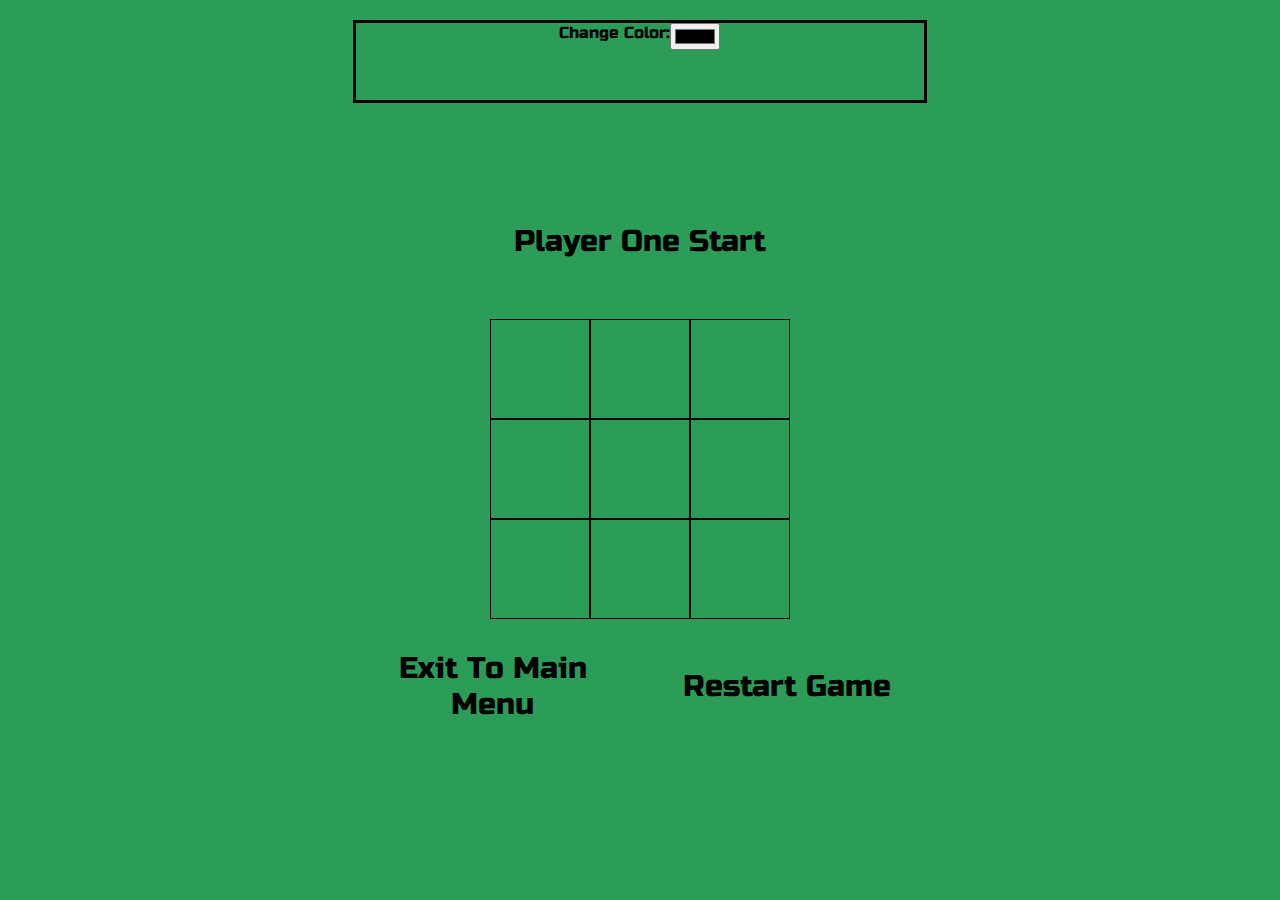
==== game.html @ b3d4a344 "edit" ====
<!DOCTYPE html>
<html lang="en">
    <head>
        <meta charset="UTF-8">
        <meta name="viewport" content="width=device-width, initial-scale=1.0">
        <title>Tic Tac Toe</title>
        <link href="https://fonts.googleapis.com/css2?family=Russo+One&display=swap" rel="stylesheet">
        <link rel="stylesheet" href="css/style.css">
    </head>
    <body id="body-game">
        <div id="container">
            <div id="custome-game" class="flex width-align">
                <div class="change_color flex width-align">

                    <label>Change Color:  </label>
                    <input type="color" id="color">
                </div>
            </div>
            <div class="boardInst flex width-align">
                Player One Start
            </div>
            <div class="container-game flex width-align">
                <!-- First row -->
                <button class="styleButton" id="spot1" onclick="move(this)"></button>
                <button class="styleButton" id="spot2" onclick="move(this)"></button>
                <button class="styleButton" id="spot3" onclick="move(this)"></button>
                <!-- Second row-->
                <button class="styleButton" id="spot4" onclick="move(this)"></button>
                <button class="styleButton" id="spot5" onclick="move(this)"></button>
                <button class="styleButton" id="spot6" onclick="move(this)"></button>
                <!-- Third row-->
                <button class="styleButton" id="spot7" onclick="move(this)"></button><!-- 'this' refers to the object it belongs to-->
                <button class="styleButton" id="spot8" onclick="move(this)"></button>
                <button class="styleButton" id="spot9" onclick="move(this)"></button>      
            </div>
            <div class="button-center flex width-align button-style-game">
                <button id="menu">Exit To Main Menu</button>
                <button id="restart">Restart Game</button>
            </div>
        </div>
        
        <!-- Start Script -->  
        <script src="https://code.jquery.com/jquery-3.3.1.js"></script>
        <script src="js/main.js"></script>  
        <!-- End Script--> 
    </body>
</html>
---- css/style.css ----
/*      
    style game Tic Tac Toe

    will style two pages will begin with index.html 

    then game.html

*/


/*   Start to style index.html page =============
=================================================*/
#body-index{
    background-image: url('https://cdn.substack.com/image/fetch/f_auto,q_auto:good,fl_progressive:steep/https%3A%2F%2Fbucketeer-e05bbc84-baa3-437e-9518-adb32be77984.s3.amazonaws.com%2Fpublic%2Fimages%2Fc87f3778-c8bb-4f29-b7f0-3cf6b01b3c18_1920x1080.png');
    background-repeat: no-repeat;
    background-size: cover;
    font-family: 'Russo One', sans-serif;
}
#container{
    width: 90%;
    margin: auto;
}


/* Start Header */
.flex-header{
    display: flex;
    justify-content: center;
    
}


#header-name .name-game{
    color: #000000;
    font-weight: bold;
    font-size: 70px;
}
/* End Header */

/* Start button */
.flex-section-button{
    display: flex;
    justify-content: center;
    
}
.sectionButt{
    position: relative;
    
}
.sectionButt .button{
    
    background-color: transparent;
    font-size: 40px;
    /*  border: ;*/
    border: 0;
    font-weight: bold;
    
}
.sectionButt #butGame:hover{
    text-shadow: 1px 1px 2px black, 0 0 2px black, 0 0 2px white;
}
.sectionButt #quit:hover{
    text-shadow: 1px 1px 2px black, 0 0 2px black, 0 0 2px white;
}
/* .paddingBetweenButton{
    margin-left: 20px;
} */
.sectionButt {
    font-family: 'Fontdiner Swanky'
}

.button-position-game{
    font-family: 'Russo One', sans-serif;
    position: absolute;
    top: 500px;
}
.button-position-quit{
    font-family: 'Russo One', sans-serif;
    position: absolute;
    top: 550px;
}


/* Start button */
/*   End style index.html page ===================
=================================================*/


/*   Start style game.html page ===================
=================================================*/
#body-game{
    background-color: #2C9D58;
    font-family: 'Russo One', sans-serif;
}
.flex{
    display: flex;
    justify-content: center;
    align-content: center;
    margin: auto;
    
}

#container #custome-game{
    border: 3px solid #000000;
    margin-top: 20px;
    padding-bottom: 50px;
}
#container .container-game{
    
    display: grid;
    grid-template-columns: repeat(3, 100px);
    grid-template-rows: repeat(3, 100px);

}
.container-game button{
    font-size: 30px;
}
.container-game .styleButton{
    font-size: 84px;
    background-color: transparent;
    border: 1px solid;
    transition: 1s;
}
.styleButton:hover{
    background-color: #84817a;
}

#buttClick{
    border: 10px solid #d1ccc0;
    background-color: #84817a;
    border: 10px solid #ccae62;
}

#container #menu{
    
    border-radius: 20px;
    margin-top: 30px;
    width: 100%;
    margin-right: 20px;
    background-color: transparent;
    border: none;
    font-size: 30px;
}
#container #menu:hover,
#container #restart:hover{
    color: black;
    text-shadow: 1px 1px 2px black, 0 0 2px black, 0 0 2px white;
}
#container #restart{
    background-color: transparent;
    border: none;
    border-radius: 20px;
    margin-top: 30px;
    width: 100%;
    font-size: 30px;
}

#container .boardInst{
    font-size: 30px;
    padding: 30px;
    margin-bottom: 30px;
    width: 30%;
    margin-top: 90px
}
.width-align{
    width: 50%
}
#menu,#restart{
    font-family: 'Russo One', sans-serif;

}
/*   End style game.html page ===================
=================================================*/
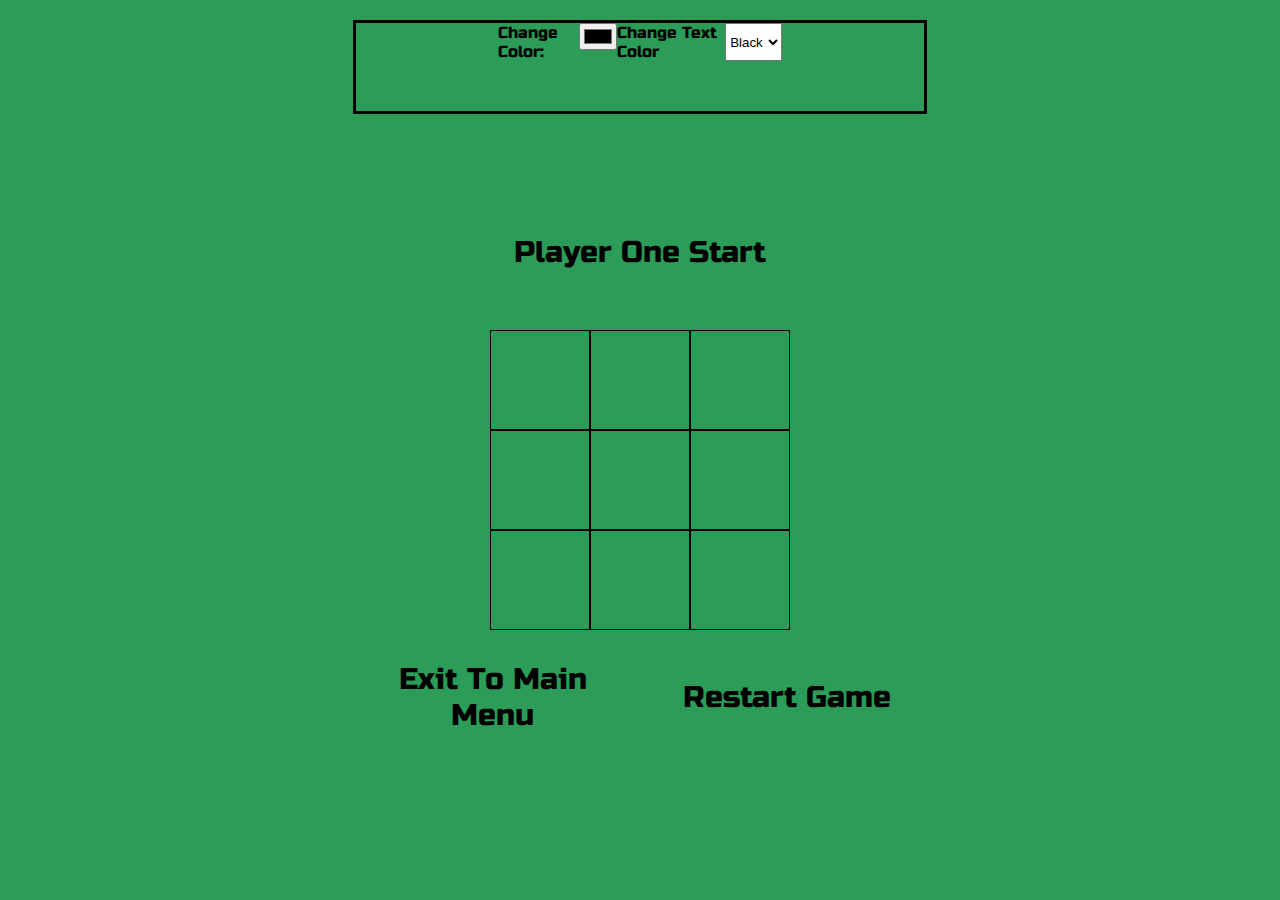
==== commit b5e5d769: "functions" ====
--- a/game.html
+++ b/game.html
@@ -11,9 +11,17 @@
         <div id="container">
             <div id="custome-game" class="flex width-align">
                 <div class="change_color flex width-align">
-
                     <label>Change Color:  </label>
                     <input type="color" id="color">
+                    <label>Change Text Color</label>
+                    <select id="color-text">
+                        <option id="color-black">
+                            Black
+                        </option>
+                        <option id="color-white">
+                            White
+                        </option>
+                    </select>
                 </div>
             </div>
             <div class="boardInst flex width-align">
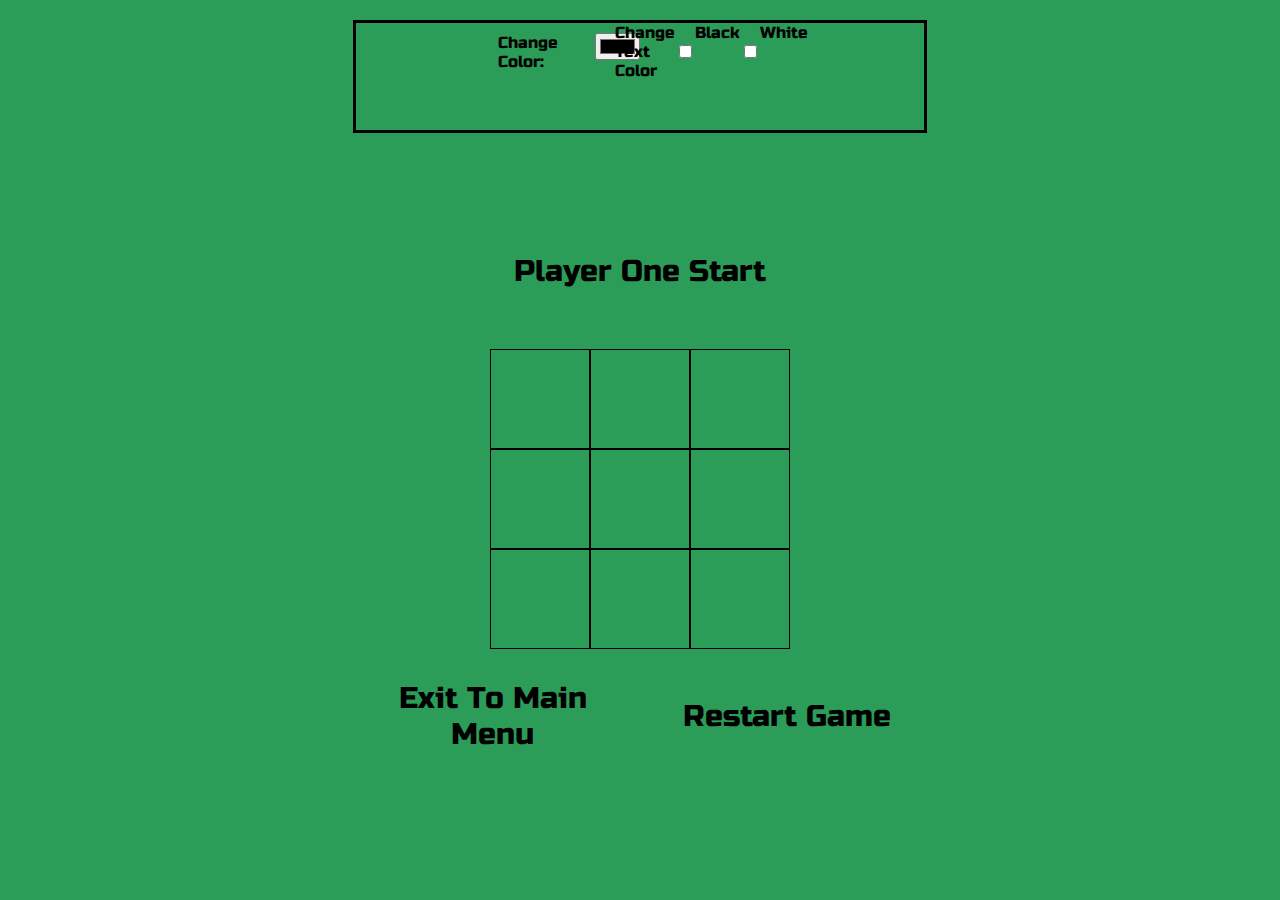
==== commit 474b1800: "add features in my custom game box" ====
--- a/game.html
+++ b/game.html
@@ -11,17 +11,15 @@
         <div id="container">
             <div id="custome-game" class="flex width-align">
                 <div class="change_color flex width-align">
-                    <label>Change Color:  </label>
-                    <input type="color" id="color">
-                    <label>Change Text Color</label>
-                    <select id="color-text">
-                        <option id="color-black">
-                            Black
-                        </option>
-                        <option id="color-white">
-                            White
-                        </option>
-                    </select>
+                    <div class="flex width-align">
+                        <label>Change Color:  </label>
+                        <input type="color" id="color">
+                    </div>
+                    <div id="color-text" class="flex width-align">
+                        <label>Change Text Color</label>
+                        <input type="checkbox" id="color-black">Black</input>
+                        <input type="checkbox" id="color-white">White</input>
+                    </div>
                 </div>
             </div>
             <div class="boardInst flex width-align">
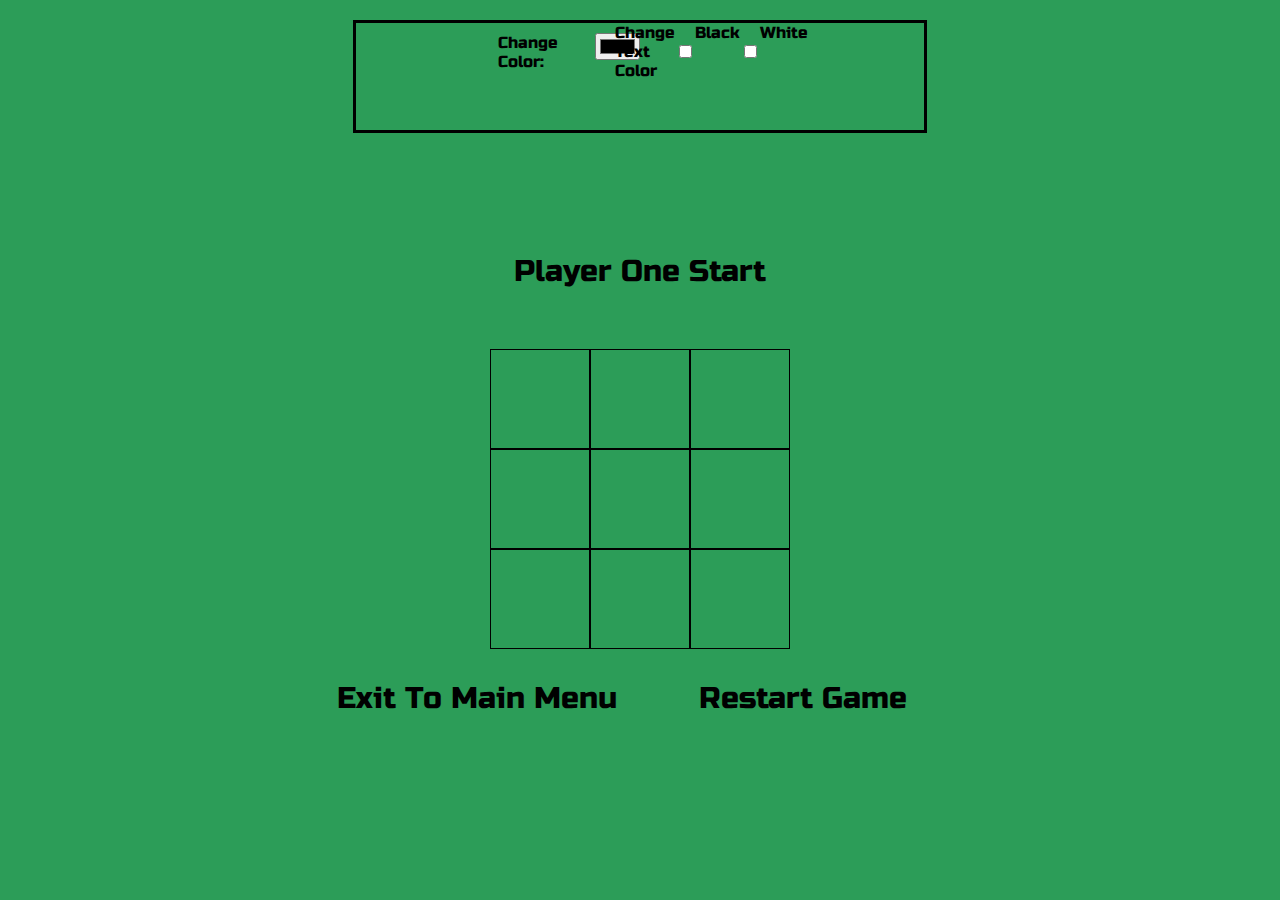
==== commit 01db6f8e: "edit style" ====
--- a/game.html
+++ b/game.html
@@ -15,7 +15,7 @@
                         <label>Change Color:  </label>
                         <input type="color" id="color">
                     </div>
-                    <div id="color-text" class="flex width-align">
+                    <p id="color-text" class="flex width-align">
                         <label>Change Text Color</label>
                         <input type="checkbox" id="color-black">Black</input>
                         <input type="checkbox" id="color-white">White</input>
--- a/css/style.css
+++ b/css/style.css
@@ -1,10 +1,7 @@
 /*      
     style game Tic Tac Toe
-
     will style two pages will begin with index.html 
-
     then game.html
-
 */
 
 
@@ -105,7 +102,7 @@
     margin-top: 20px;
     padding-bottom: 50px;
 }
-#container .container-game{
+.container-game{
     
     display: grid;
     grid-template-columns: repeat(3, 100px);
@@ -131,8 +128,7 @@
     border: 10px solid #ccae62;
 }
 
-#container #menu{
-    
+#menu{
     border-radius: 20px;
     margin-top: 30px;
     width: 100%;
@@ -141,12 +137,12 @@
     border: none;
     font-size: 30px;
 }
-#container #menu:hover,
-#container #restart:hover{
+#menu:hover,
+#restart:hover{
     color: black;
     text-shadow: 1px 1px 2px black, 0 0 2px black, 0 0 2px white;
 }
-#container #restart{
+#restart{
     background-color: transparent;
     border: none;
     border-radius: 20px;
@@ -155,7 +151,7 @@
     font-size: 30px;
 }
 
-#container .boardInst{
+.boardInst{
     font-size: 30px;
     padding: 30px;
     margin-bottom: 30px;
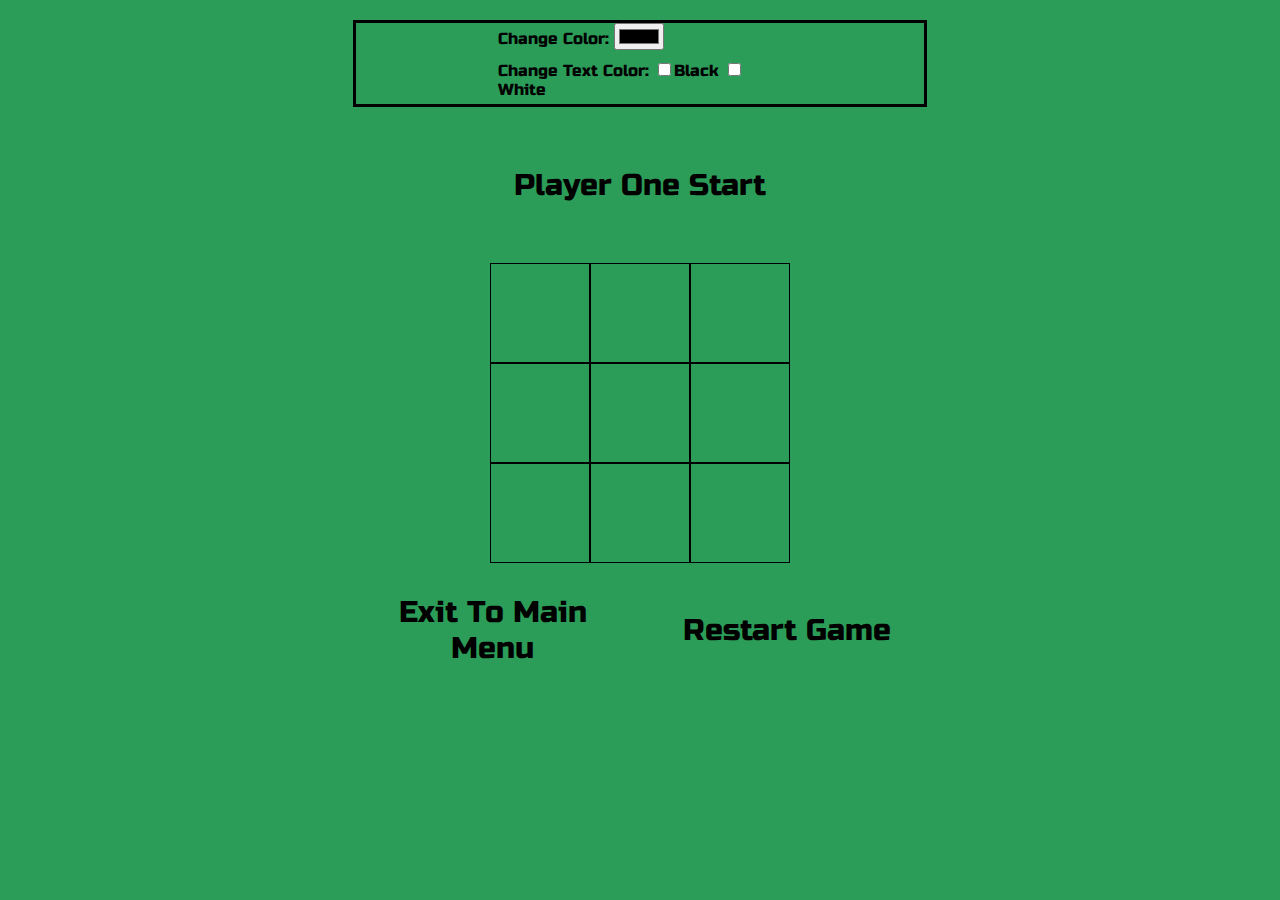
==== commit e416b44d: "style" ====
--- a/game.html
+++ b/game.html
@@ -10,13 +10,13 @@
     <body id="body-game">
         <div id="container">
             <div id="custome-game" class="flex width-align">
-                <div class="change_color flex width-align">
-                    <div class="flex width-align">
+                <div class="change_color width-align">
+                    <div id="color-background" class="width-align">
                         <label>Change Color:  </label>
                         <input type="color" id="color">
                     </div>
-                    <p id="color-text" class="flex width-align">
-                        <label>Change Text Color</label>
+                    <div id="color-text" class="width-align">
+                        <label>Change Text Color:</label>
                         <input type="checkbox" id="color-black">Black</input>
                         <input type="checkbox" id="color-white">White</input>
                     </div>
@@ -27,17 +27,17 @@
             </div>
             <div class="container-game flex width-align">
                 <!-- First row -->
-                <button class="styleButton" id="spot1" onclick="move(this)"></button>
-                <button class="styleButton" id="spot2" onclick="move(this)"></button>
-                <button class="styleButton" id="spot3" onclick="move(this)"></button>
+                <button class="styleButton" id="spot1"></button>
+                <button class="styleButton" id="spot2"></button>
+                <button class="styleButton" id="spot3"></button>
                 <!-- Second row-->
-                <button class="styleButton" id="spot4" onclick="move(this)"></button>
-                <button class="styleButton" id="spot5" onclick="move(this)"></button>
-                <button class="styleButton" id="spot6" onclick="move(this)"></button>
+                <button class="styleButton" id="spot4"></button>
+                <button class="styleButton" id="spot5"></button>
+                <button class="styleButton" id="spot6"></button>
                 <!-- Third row-->
-                <button class="styleButton" id="spot7" onclick="move(this)"></button><!-- 'this' refers to the object it belongs to-->
-                <button class="styleButton" id="spot8" onclick="move(this)"></button>
-                <button class="styleButton" id="spot9" onclick="move(this)"></button>      
+                <button class="styleButton" id="spot7"></button><!-- 'this' refers to the object it belongs to-->
+                <button class="styleButton" id="spot8"></button>
+                <button class="styleButton" id="spot9"></button>      
             </div>
             <div class="button-center flex width-align button-style-game">
                 <button id="menu">Exit To Main Menu</button>
--- a/css/style.css
+++ b/css/style.css
@@ -35,7 +35,8 @@
 /* End Header */
 
 /* Start button */
-.flex-section-button{
+.flex-section-button,
+.flex-signs{
     display: flex;
     justify-content: center;
     
@@ -69,12 +70,12 @@
 .button-position-game{
     font-family: 'Russo One', sans-serif;
     position: absolute;
-    top: 500px;
+    top: 400px;
 }
 .button-position-quit{
     font-family: 'Russo One', sans-serif;
     position: absolute;
-    top: 550px;
+    top: 450px;
 }
 
 
@@ -100,7 +101,7 @@
 #container #custome-game{
     border: 3px solid #000000;
     margin-top: 20px;
-    padding-bottom: 50px;
+    padding-bottom: 5px;
 }
 .container-game{
     
@@ -122,6 +123,14 @@
     background-color: #84817a;
 }
 
+
+#color-background{
+    width: 100%;
+    padding-bottom: 10px;
+}
+#color-text{
+    width: 100%
+}
 #buttClick{
     border: 10px solid #d1ccc0;
     background-color: #84817a;
@@ -156,7 +165,7 @@
     padding: 30px;
     margin-bottom: 30px;
     width: 30%;
-    margin-top: 90px
+    margin-top: 30px
 }
 .width-align{
     width: 50%
@@ -166,4 +175,8 @@
 
 }
 /*   End style game.html page ===================
-=================================================*/+=================================================*/
+
+
+/* Start Animations ===============================
+======================================================*/
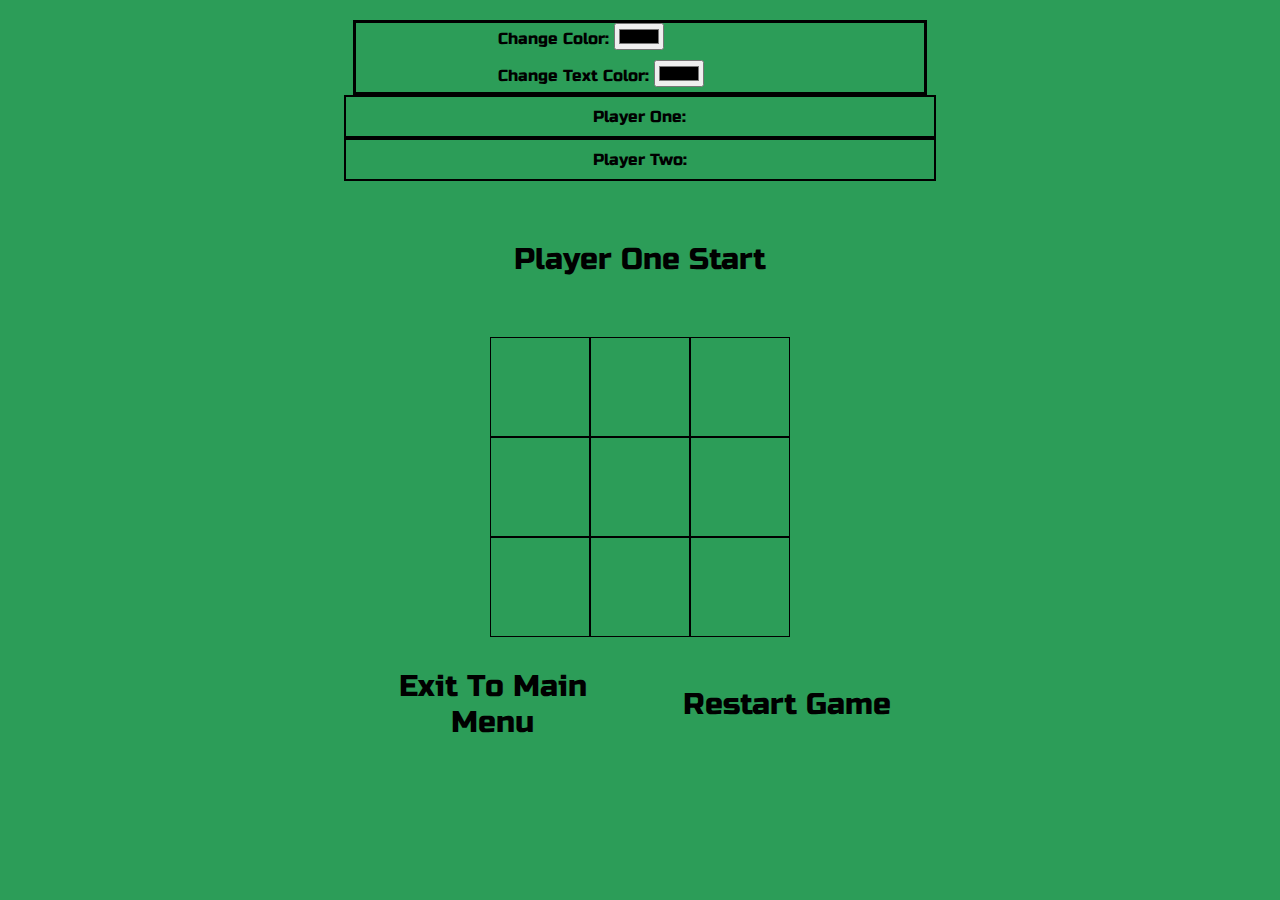
==== commit 922356bf: "fixing Game tie" ====
--- a/game.html
+++ b/game.html
@@ -17,10 +17,15 @@
                     </div>
                     <div id="color-text" class="width-align">
                         <label>Change Text Color:</label>
-                        <input type="checkbox" id="color-black">Black</input>
-                        <input type="checkbox" id="color-white">White</input>
+                        <input type="color" id="colorText">
                     </div>
                 </div>
+            </div>
+            <div class="counterX width-align flex">
+                Player One:
+            </div>
+            <div class="counterO width-align flex">
+                Player Two:
             </div>
             <div class="boardInst flex width-align">
                 Player One Start
--- a/css/style.css
+++ b/css/style.css
@@ -70,12 +70,7 @@
 .button-position-game{
     font-family: 'Russo One', sans-serif;
     position: absolute;
-    top: 400px;
-}
-.button-position-quit{
-    font-family: 'Russo One', sans-serif;
-    position: absolute;
-    top: 450px;
+    top: 500px;
 }
 
 
@@ -174,9 +169,12 @@
     font-family: 'Russo One', sans-serif;
 
 }
+
+.counterX,
+.counterO{
+    border: 2px solid black;
+    padding: 10px
+}
 /*   End style game.html page ===================
 =================================================*/
 
-
-/* Start Animations ===============================
-======================================================*/
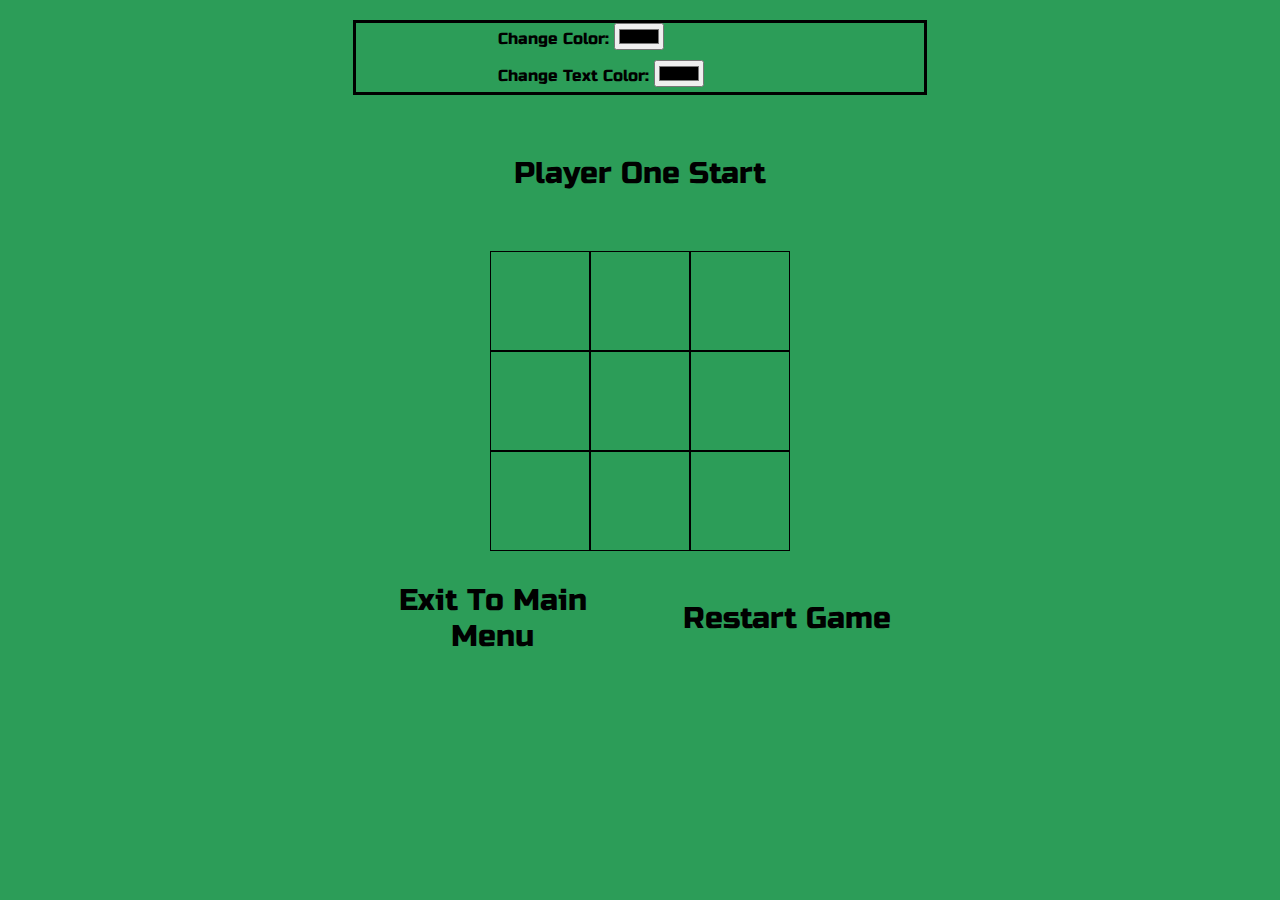
==== commit e95df99e: "finally commit" ====
--- a/game.html
+++ b/game.html
@@ -12,7 +12,7 @@
             <div id="custome-game" class="flex width-align">
                 <div class="change_color width-align">
                     <div id="color-background" class="width-align">
-                        <label>Change Color:  </label>
+                        <label>Change Color: </label>
                         <input type="color" id="color">
                     </div>
                     <div id="color-text" class="width-align">
@@ -20,12 +20,6 @@
                         <input type="color" id="colorText">
                     </div>
                 </div>
-            </div>
-            <div class="counterX width-align flex">
-                Player One:
-            </div>
-            <div class="counterO width-align flex">
-                Player Two:
             </div>
             <div class="boardInst flex width-align">
                 Player One Start
--- a/css/style.css
+++ b/css/style.css
@@ -177,4 +177,46 @@
 }
 /*   End style game.html page ===================
 =================================================*/
-
+#background{
+    background-image: url('https://image.freepik.com/free-vector/tic-tac-toe-game_97886-854.jpg');
+    background-repeat: no-repeat;
+}
+
+.scene {
+
+    perspective: 600px;
+  }
+  
+  .card {
+    width: 100%;
+    height: 100%;
+    transition: transform 1s;
+    transform-style: preserve-3d;
+    cursor: pointer;
+    position: relative;
+  }
+  
+  .card.is-flipped {
+    transform: rotateY(180deg);
+  }
+  
+  .card__face {
+    position: absolute;
+    width: 100%;
+    height: 100%;
+    text-align: center;
+    backface-visibility: hidden;
+  }
+  
+  .card__face--front {
+    color: black;
+    font-size: 40px;
+    font-weight: bold;
+  }
+  
+  .card__face--back {
+    font-size: 20px;
+    color: black;
+    transform: rotateY(180deg);
+  }
+  